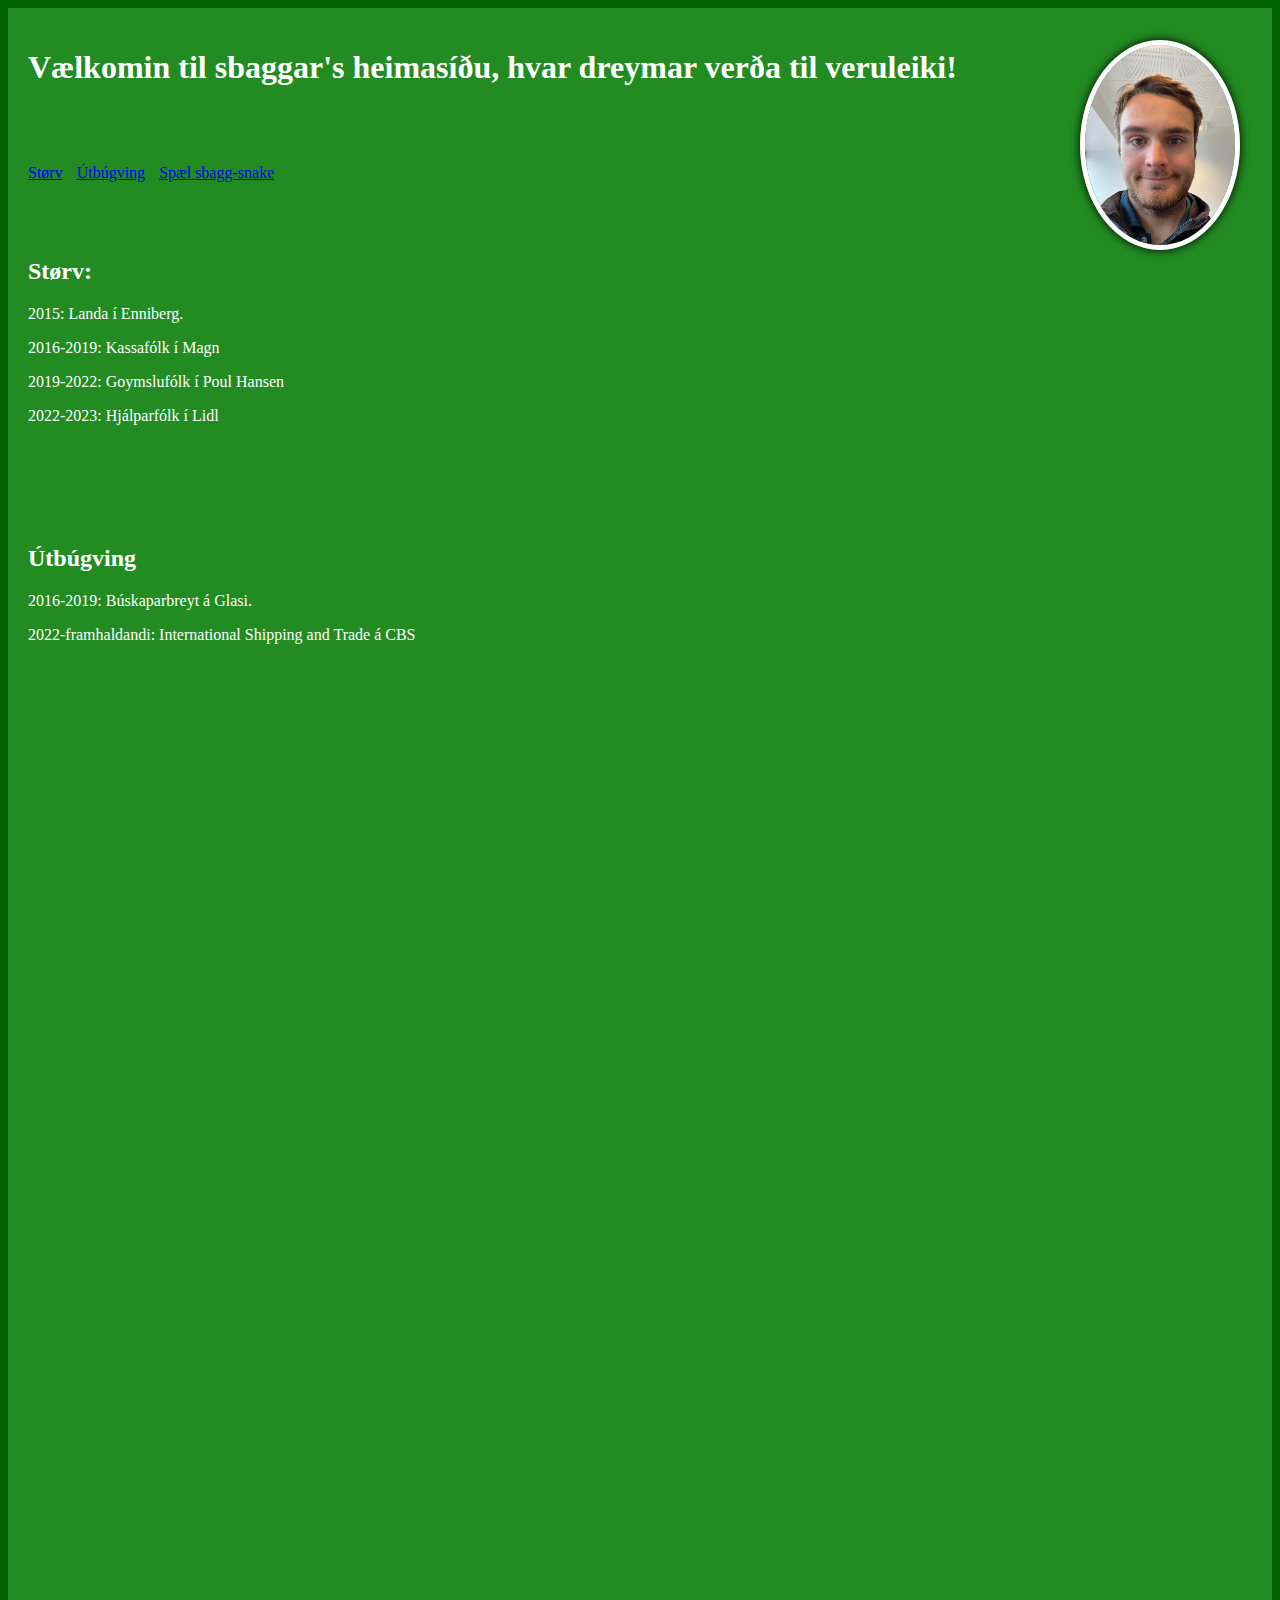
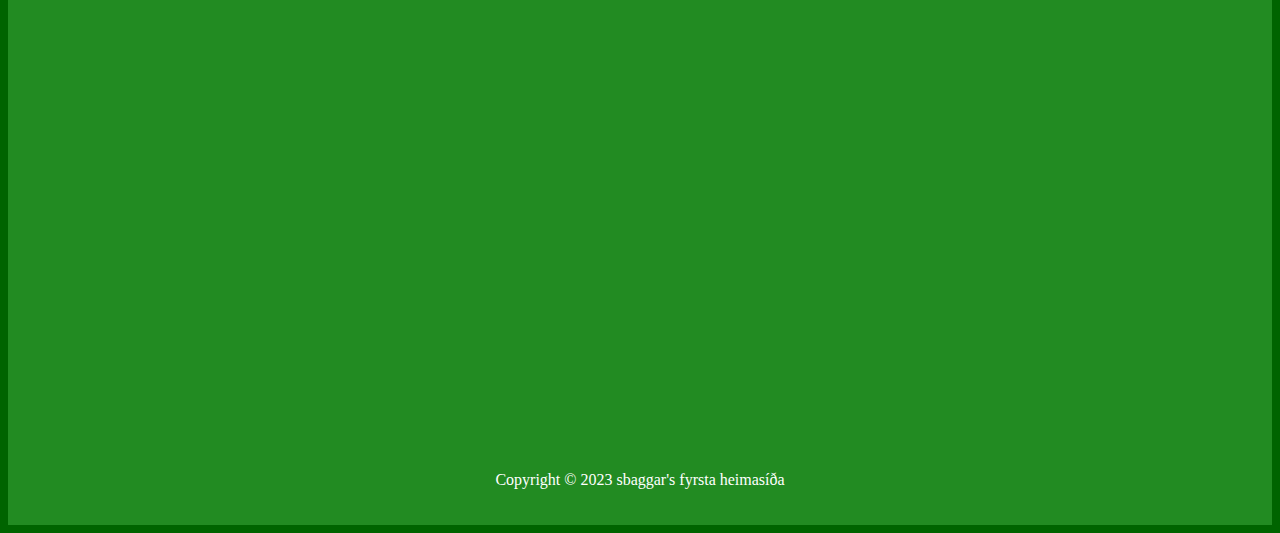
==== index.html @ f8d1d3bb "Update index.html" ====
<!DOCTYPE html>
<html>
    <head>
        <title>My First Website</title>
        <link rel="stylesheet" type="text/css" href="styles.css">
    </head>
    <body>
        <header>
            <h1>Vælkomin til sbaggar's heimasíðu, hvar dreymar verða til veruleiki! </h1>
            <img id="profile-pic" src="358344672_548304417334237_3620862946292961855_n.jpg" alt="My profile picture">
        </header>
        <nav>
            <ul>
                <li><a href="#section1">Størv</a></li>
                <li><a href="#section2">Útbúgving</a></li>
                <a href="blank.html" target="_blank">Spæl sbagg-snake</a>
            </ul>
        </nav>
        <main>
            <section id="section1">
                <h2>Størv:</h2>
                <p>2015: Landa í Enniberg.</p>
                <p>2016-2019: Kassafólk í Magn</p>
                <p>2019-2022: Goymslufólk í Poul Hansen</p>
                <p>2022-2023: Hjálparfólk í Lidl</p>
            </section>
            <section id="section2">
                <h2>Útbúgving</h2>
                <p>2016-2019: Búskaparbreyt á Glasi.</p>
                <p>2022-framhaldandi: International Shipping and Trade á CBS</p>
            </section>

            <div class="fade-in-section hidden">
                <img src="stats.JPG" alt="sbaggistikk">
            </div>
        </main>
        <script src="script.js"></script>
        <footer>
            <p>Copyright &copy; 2023 sbaggar's fyrsta heimasíða</p>
        </footer>
    </body>
</html>
---- styles.css ----
body {
    font-family: Georgia, serif;
    background-color: #006400; 
    color: white;
}

header, nav, main, footer {
    padding: 20px;
}

header {
    background-color: #228B22; /* This is forest green */
    color: white; /* This is to make the header text color white */
}

#profile-pic {
    width: 150px;
    height: auto;
    border: 5px solid white;
    border-radius: 50%;
    box-shadow: 0 0 10px #000;
    position: absolute;
    top: 40px;
    right: 40px;
}

nav {
    background-color: #228B22;
}

#section1 {
    margin-bottom: 120px;  /* adjust this value to increase/decrease the space */
}
    
nav ul {
    list-style-type: none;
    padding: 0;
}

nav ul li {
    display: inline;
    margin-right: 10px;
}

main {
    background-color: #228B22;
}

footer {
    background-color: #228B22;
    text-align: center;
}

.fade-in-section {
    opacity: 0;
    transition: opacity 1s;
    margin-top: 100vh; /* push the image down by the height of the viewport */
}

.fade-in-section.is-visible {
    opacity: 1;
}
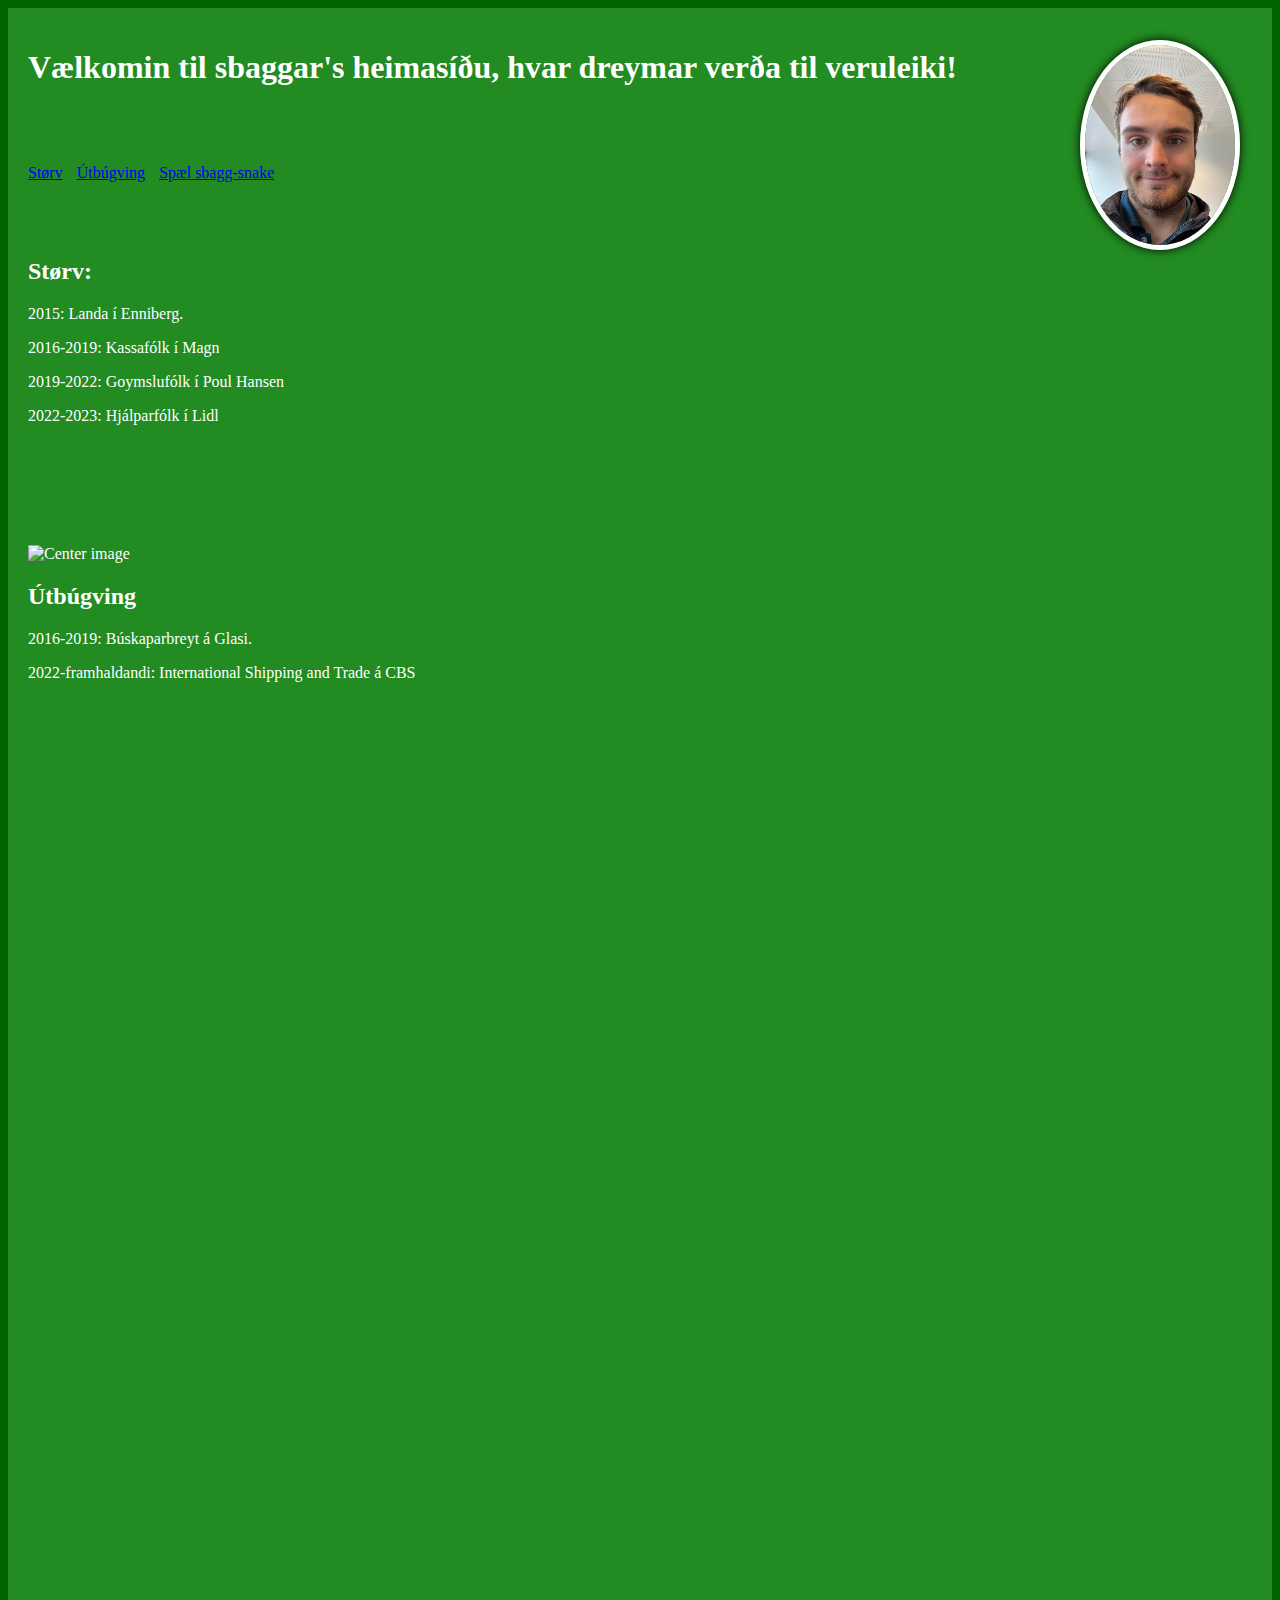
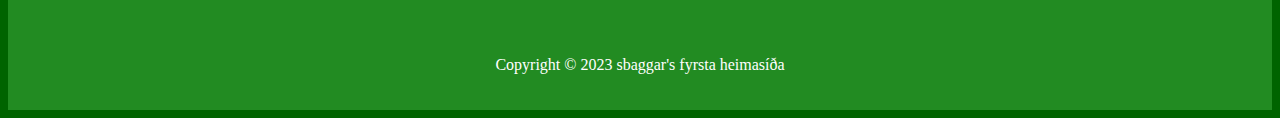
==== commit ba2f9fe7: "Update index.html" ====
--- a/index.html
+++ b/index.html
@@ -17,13 +17,16 @@
             </ul>
         </nav>
         <main>
-            <section id="section1">
-                <h2>Størv:</h2>
-                <p>2015: Landa í Enniberg.</p>
-                <p>2016-2019: Kassafólk í Magn</p>
-                <p>2019-2022: Goymslufólk í Poul Hansen</p>
-                <p>2022-2023: Hjálparfólk í Lidl</p>
-            </section>
+            <div class="content-section">
+                <section id="section1">
+                    <h2>Størv:</h2>
+                    <p>2015: Landa í Enniberg.</p>
+                    <p>2016-2019: Kassafólk í Magn</p>
+                    <p>2019-2022: Goymslufólk í Poul Hansen</p>
+                    <p>2022-2023: Hjálparfólk í Lidl</p>
+                </section>
+                <img class="content-image" src="center_image.jpg" alt="Center image">
+            </div>
             <section id="section2">
                 <h2>Útbúgving</h2>
                 <p>2016-2019: Búskaparbreyt á Glasi.</p>
@@ -31,7 +34,7 @@
             </section>
 
             <div class="fade-in-section hidden">
-                <img src="stats.JPG" alt="sbaggistikk">
+                <img src="stats.jpg" alt="sbaggistikk">
             </div>
         </main>
         <script src="script.js"></script>
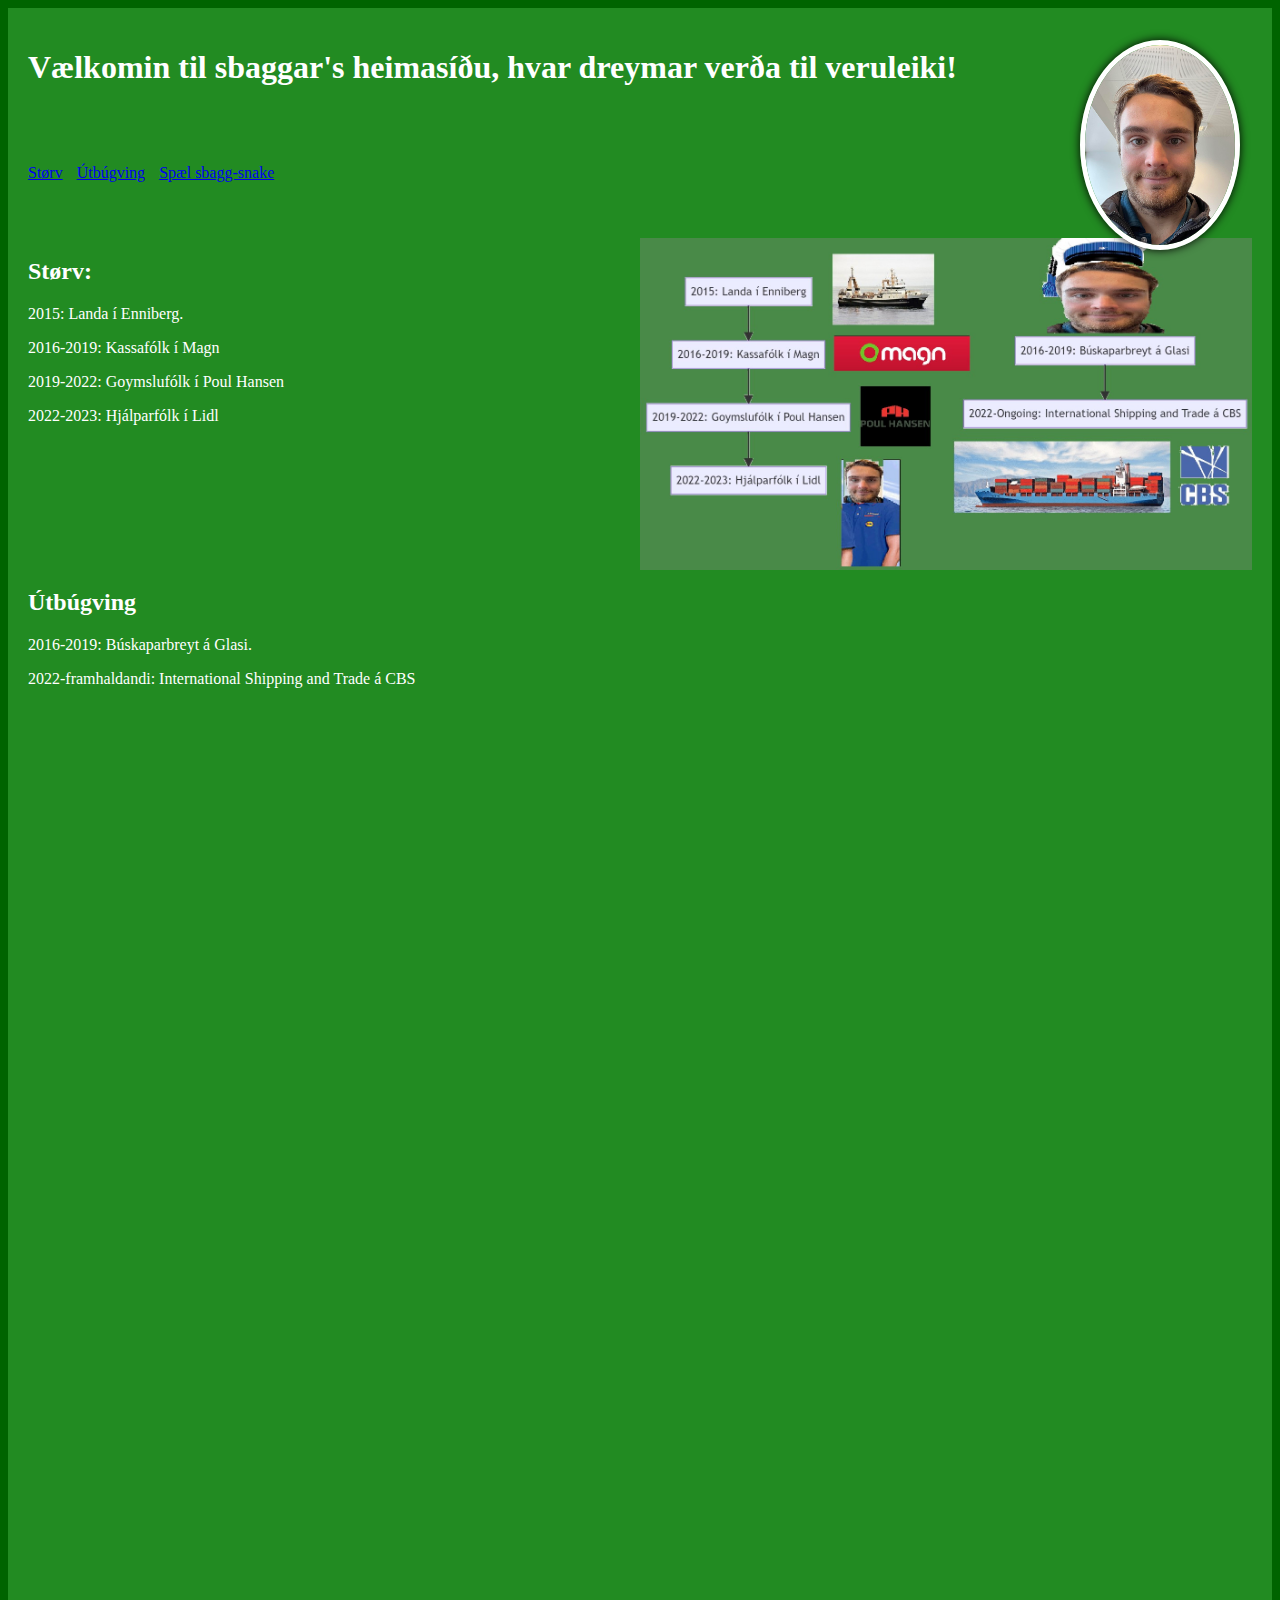
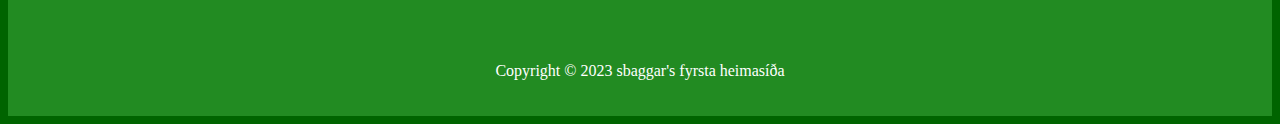
==== commit b4eebbbb: "Update index.html" ====
--- a/index.html
+++ b/index.html
@@ -25,7 +25,7 @@
                     <p>2019-2022: Goymslufólk í Poul Hansen</p>
                     <p>2022-2023: Hjálparfólk í Lidl</p>
                 </section>
-                <img class="content-image" src="center_image.jpg" alt="Center image">
+                <img class="content-image" src="sbagg karriera.jpg" alt="karriera sbagg">
             </div>
             <section id="section2">
                 <h2>Útbúgving</h2>
--- a/styles.css
+++ b/styles.css
@@ -60,3 +60,13 @@
 .fade-in-section.is-visible {
     opacity: 1;
 }
+
+.content-section {
+    display: flex;
+    justify-content: space-between;
+}
+
+.content-section .content-image {
+    max-width: 50%;
+    height: auto;
+}
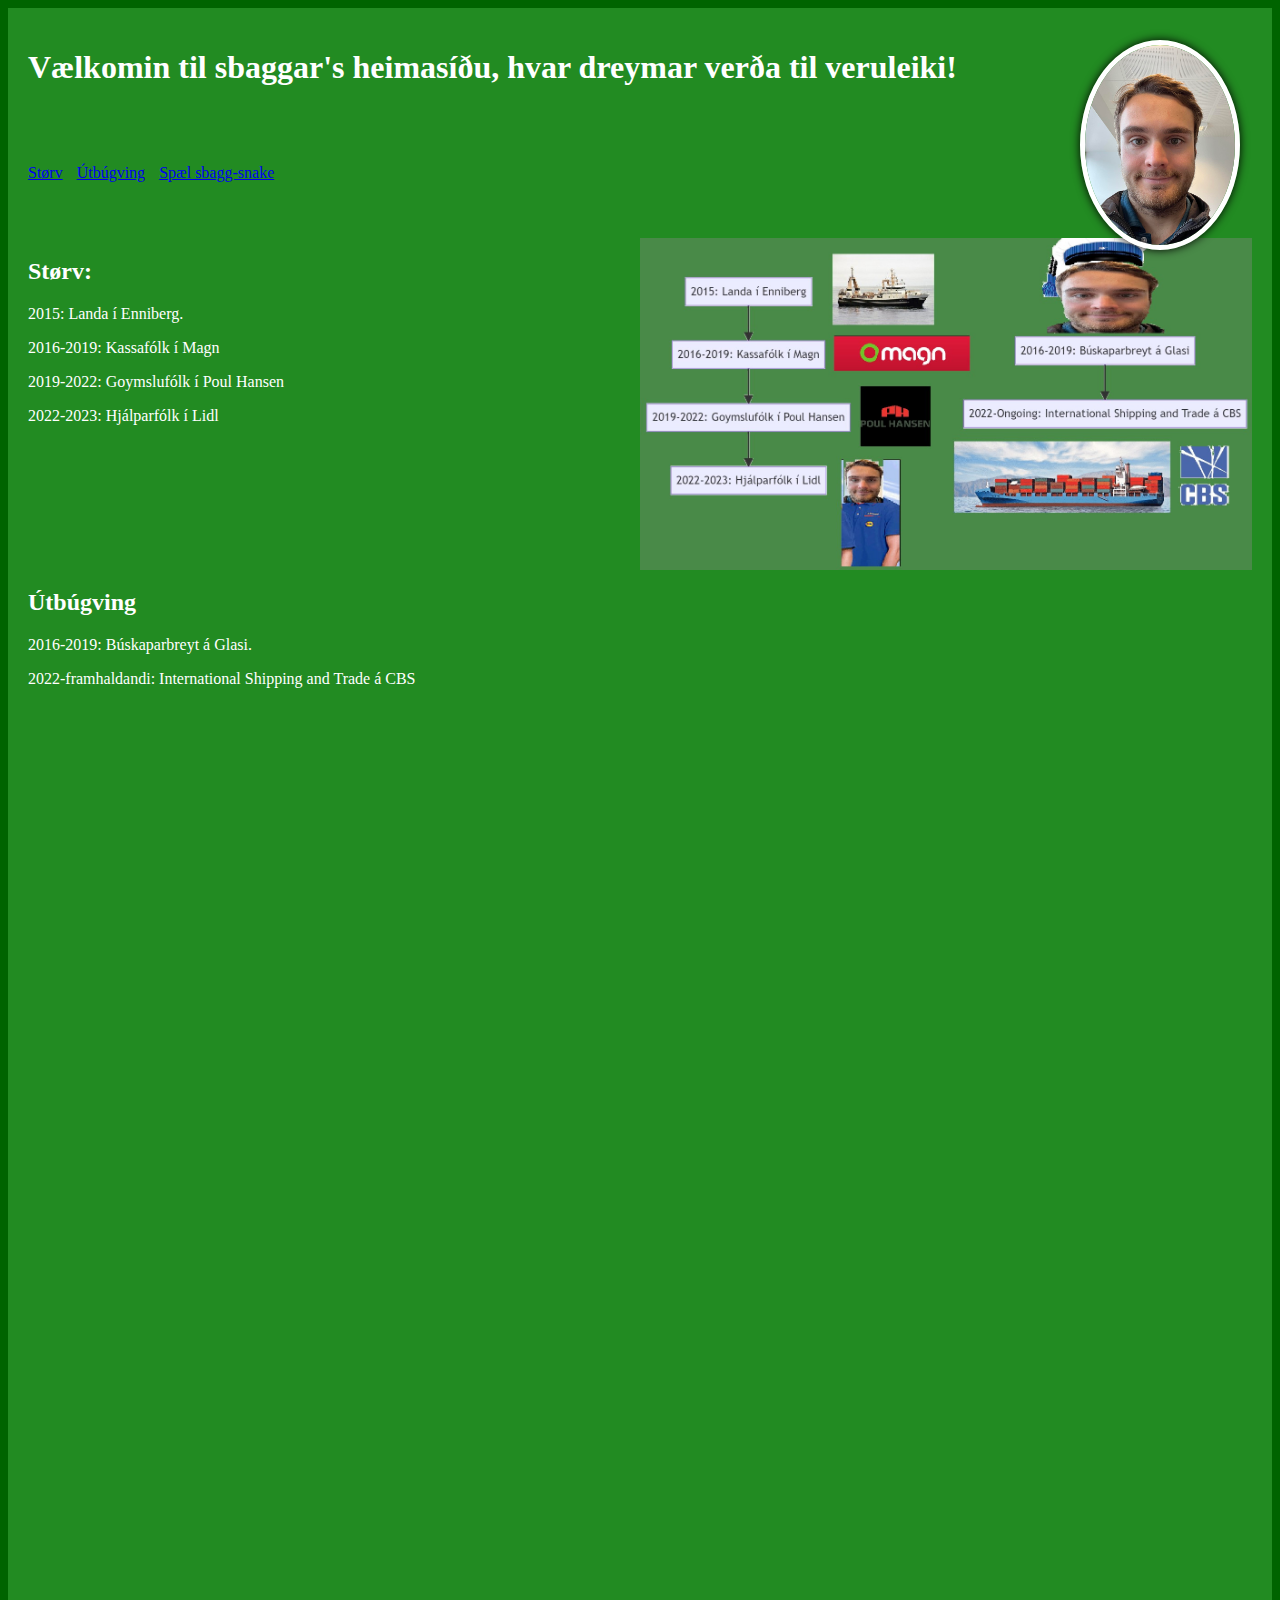
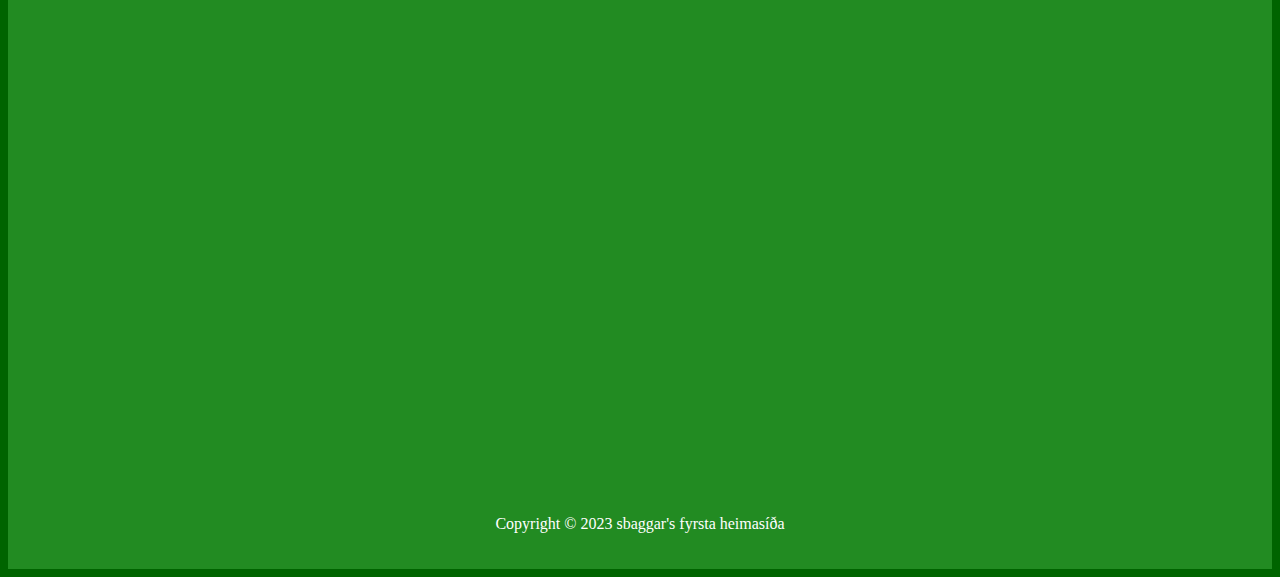
==== commit ed6e8c14: "Update index.html" ====
--- a/index.html
+++ b/index.html
@@ -34,7 +34,7 @@
             </section>
 
             <div class="fade-in-section hidden">
-                <img src="stats.jpg" alt="sbaggistikk">
+                <img src="stats.JPG" alt="sbaggistikk">
             </div>
         </main>
         <script src="script.js"></script>
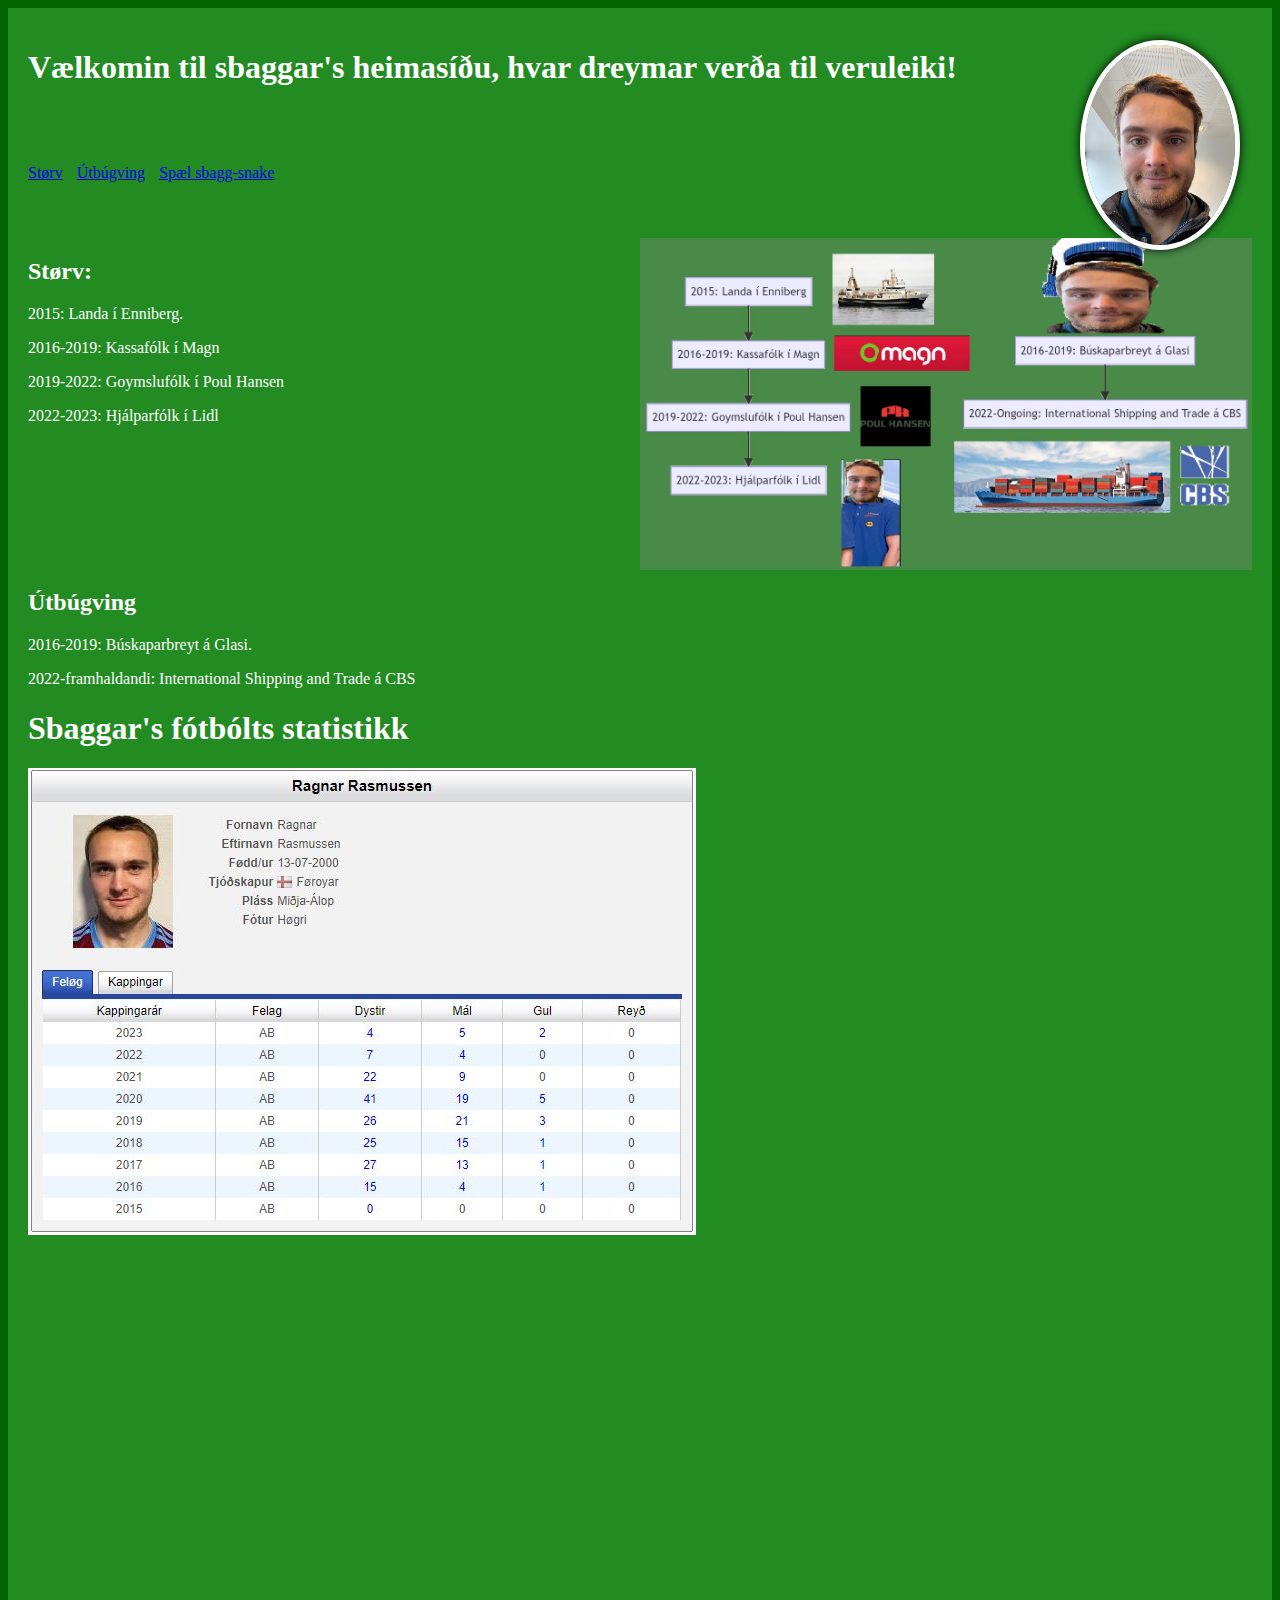
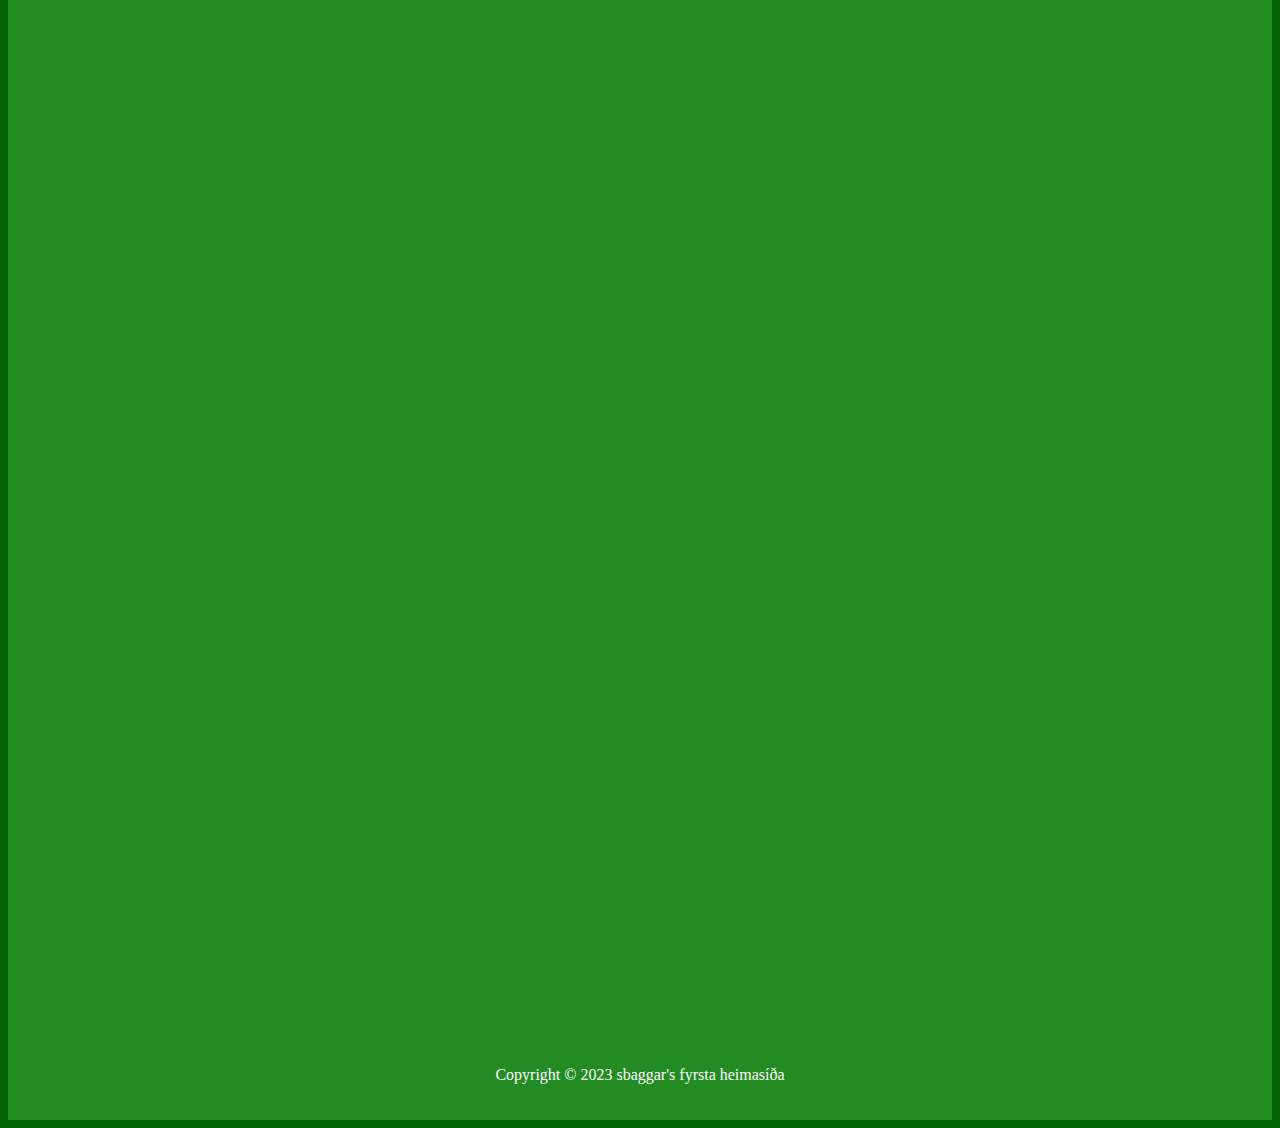
==== commit 9637e6fb: "Update index.html" ====
--- a/index.html
+++ b/index.html
@@ -11,8 +11,8 @@
         </header>
         <nav>
             <ul>
-                <li><a href="#section1">Størv</a></li>
-                <li><a href="#section2">Útbúgving</a></li>
+                <li><a class="nav-link" href="#section1">Størv</a></li>
+                <li><a class="nav-link" href="#section2">Útbúgving</a></li>
                 <a href="blank.html" target="_blank">Spæl sbagg-snake</a>
             </ul>
         </nav>
@@ -32,6 +32,17 @@
                 <p>2016-2019: Búskaparbreyt á Glasi.</p>
                 <p>2022-framhaldandi: International Shipping and Trade á CBS</p>
             </section>
+            
+<!DOCTYPE html>
+<html>
+    <head>
+        <title>My Page</title>
+    </head>
+    <body>
+        <h1>Sbaggar's fótbólts statistikk</h1>
+        <img src="stats.JPG" alt="Stats">
+    </body>
+</html>
 
             <div class="fade-in-section hidden">
                 <img src="stats.JPG" alt="sbaggistikk">
--- a/styles.css
+++ b/styles.css
@@ -64,9 +64,12 @@
 .content-section {
     display: flex;
     justify-content: space-between;
+
 }
 
 .content-section .content-image {
     max-width: 50%;
     height: auto;
+    margin-left: 30px;  /* adjust this value as needed */
 }
+
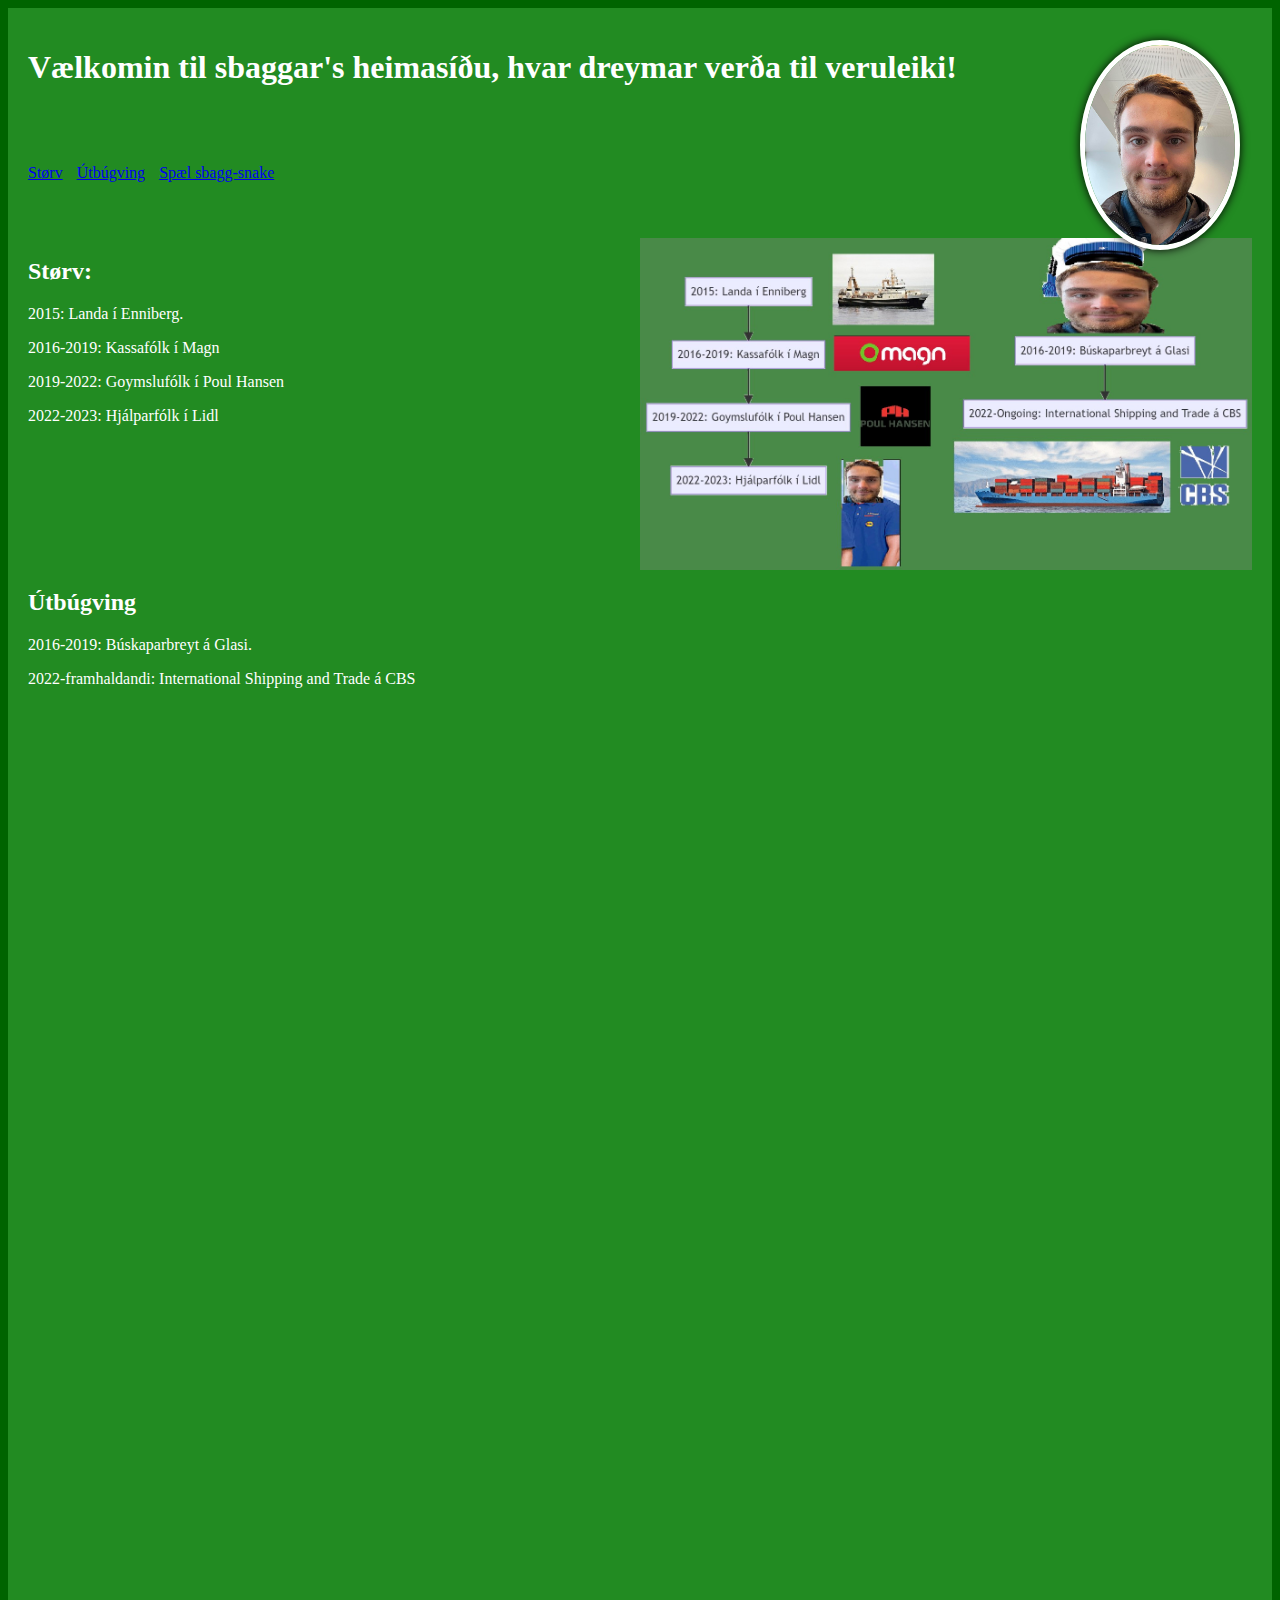
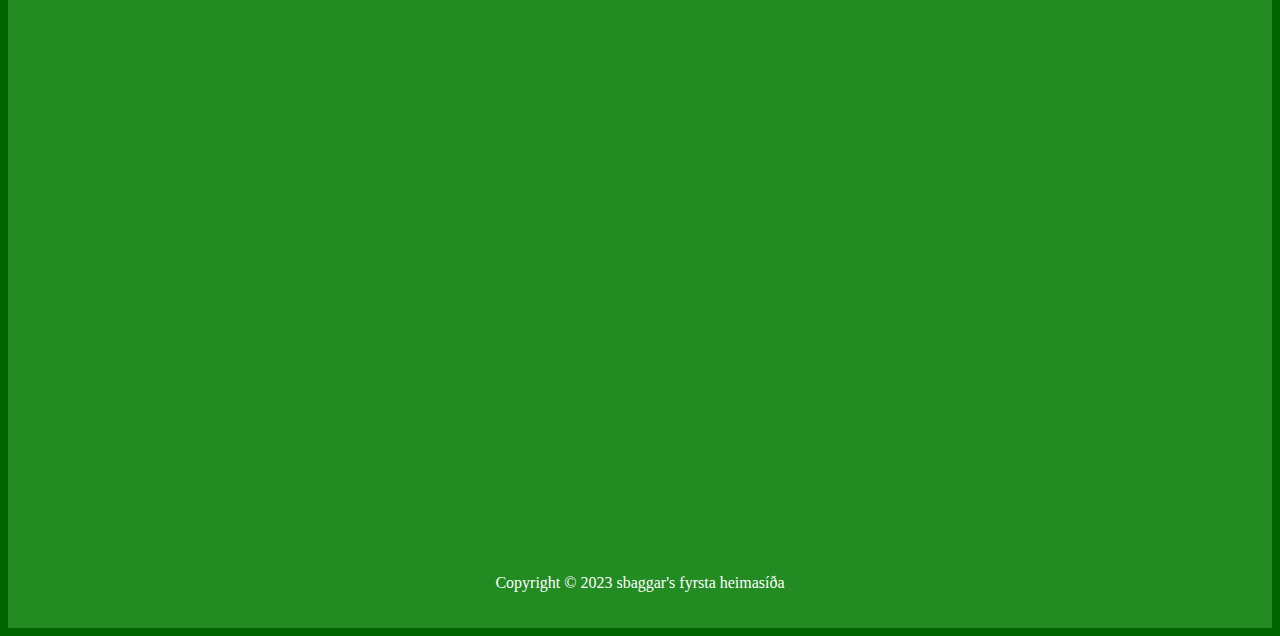
==== commit 0891df36: "Update index.html" ====
--- a/index.html
+++ b/index.html
@@ -6,7 +6,7 @@
     </head>
     <body>
         <header>
-            <h1>Vælkomin til sbaggar's heimasíðu, hvar dreymar verða til veruleiki! </h1>
+            <h1>Vælkomin til sbaggar's heimasíðu, hvar dreymar verða til veruleiki!</h1>
             <img id="profile-pic" src="358344672_548304417334237_3620862946292961855_n.jpg" alt="My profile picture">
         </header>
         <nav>
@@ -32,19 +32,8 @@
                 <p>2016-2019: Búskaparbreyt á Glasi.</p>
                 <p>2022-framhaldandi: International Shipping and Trade á CBS</p>
             </section>
-            
-<!DOCTYPE html>
-<html>
-    <head>
-        <title>My Page</title>
-    </head>
-    <body>
-        <h1>Sbaggar's fótbólts statistikk</h1>
-        <img src="stats.JPG" alt="Stats">
-    </body>
-</html>
-
             <div class="fade-in-section hidden">
+                <h1>Sbaggar's fótbólts statistikk</h1>
                 <img src="stats.JPG" alt="sbaggistikk">
             </div>
         </main>
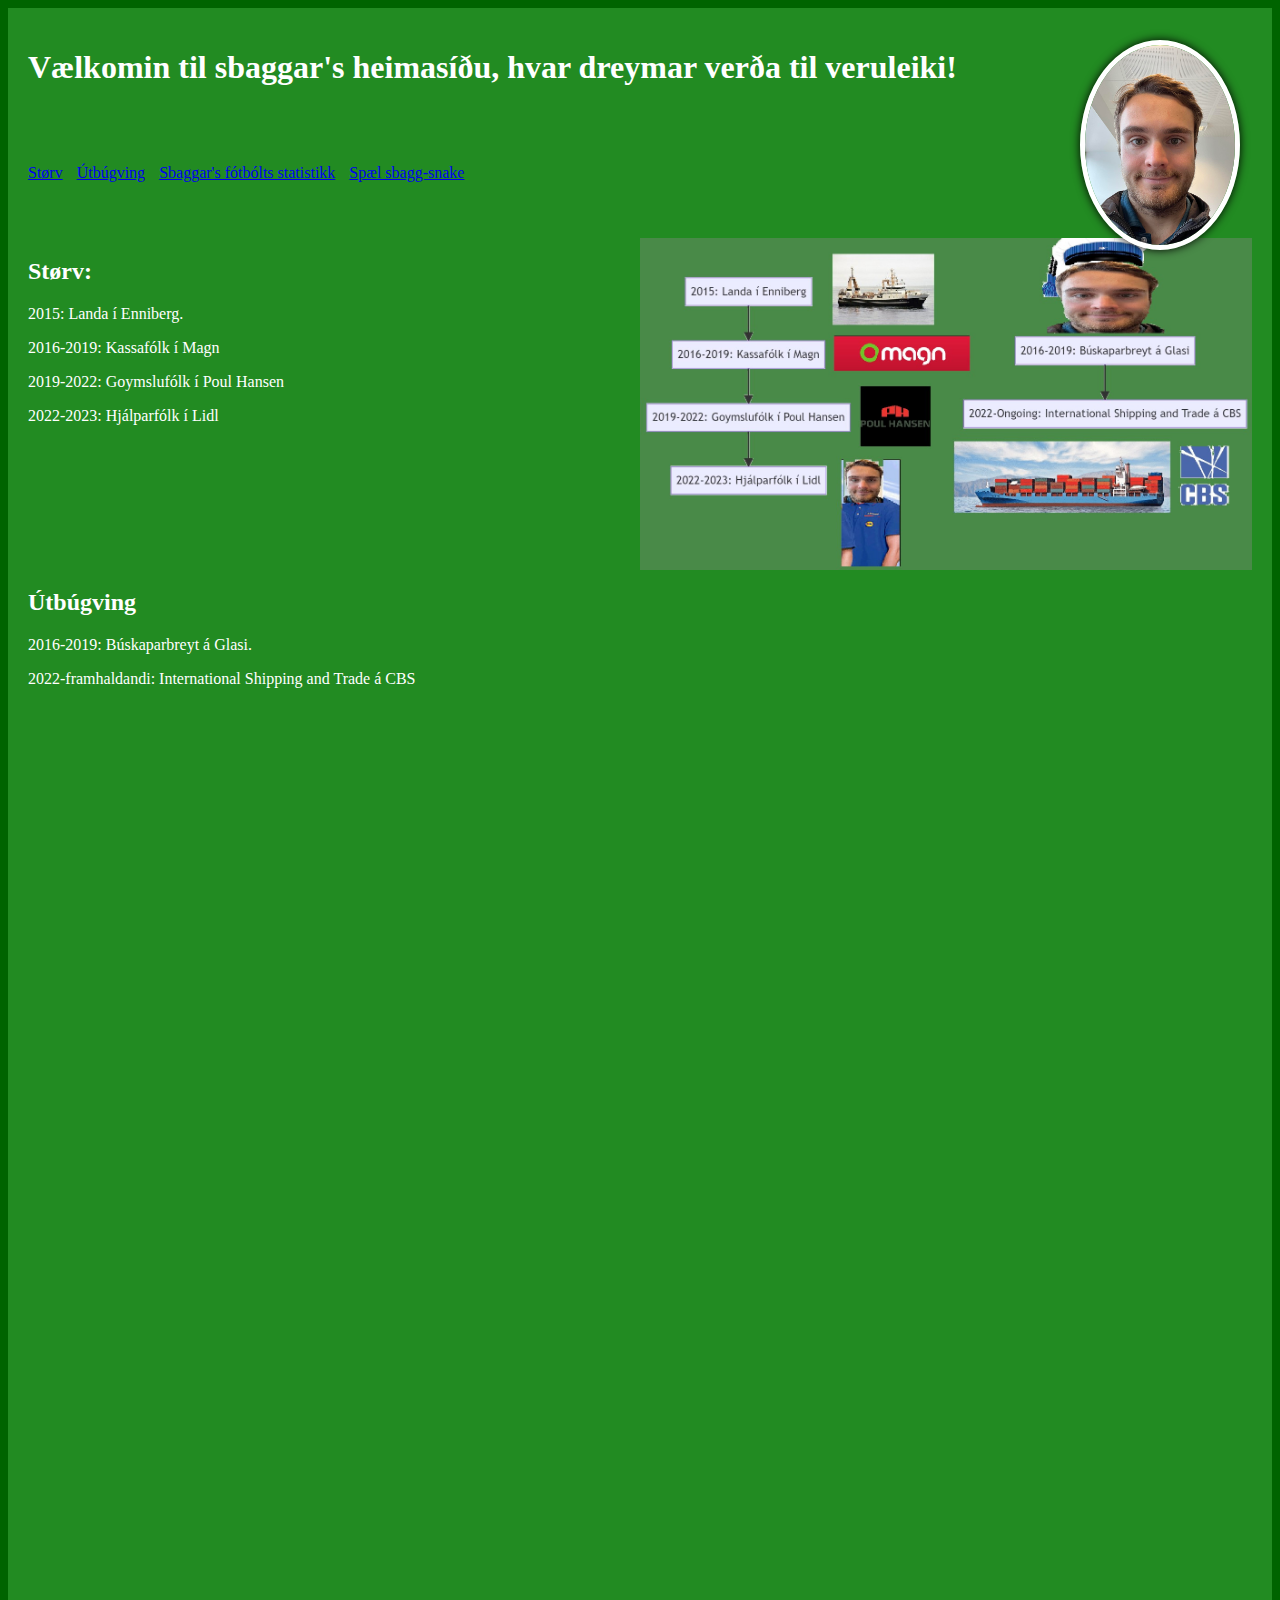
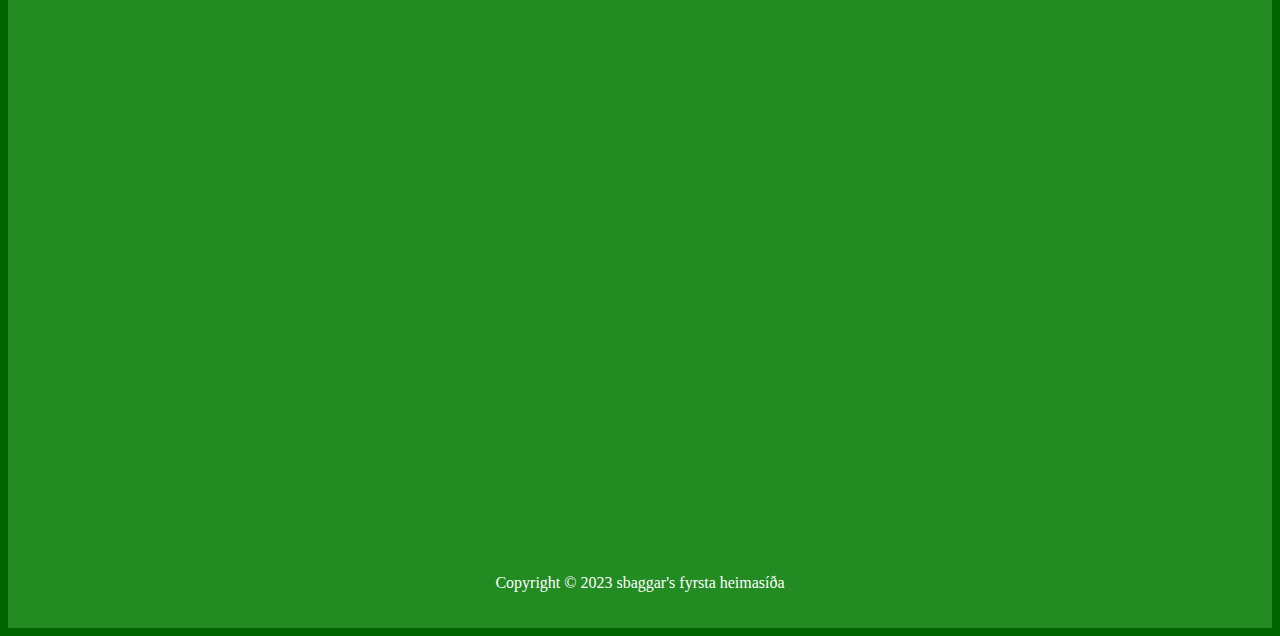
==== commit f4bbae4c: "Update index.html" ====
--- a/index.html
+++ b/index.html
@@ -13,6 +13,7 @@
             <ul>
                 <li><a class="nav-link" href="#section1">Størv</a></li>
                 <li><a class="nav-link" href="#section2">Útbúgving</a></li>
+                <li><a class="nav-link" href="#section3">Sbaggar's fótbólts statistikk</a></li>
                 <a href="blank.html" target="_blank">Spæl sbagg-snake</a>
             </ul>
         </nav>
@@ -32,10 +33,10 @@
                 <p>2016-2019: Búskaparbreyt á Glasi.</p>
                 <p>2022-framhaldandi: International Shipping and Trade á CBS</p>
             </section>
-            <div class="fade-in-section hidden">
+            <section id="section3" class="fade-in-section hidden">
                 <h1>Sbaggar's fótbólts statistikk</h1>
                 <img src="stats.JPG" alt="sbaggistikk">
-            </div>
+            </section>
         </main>
         <script src="script.js"></script>
         <footer>
@@ -43,3 +44,4 @@
         </footer>
     </body>
 </html>
+
